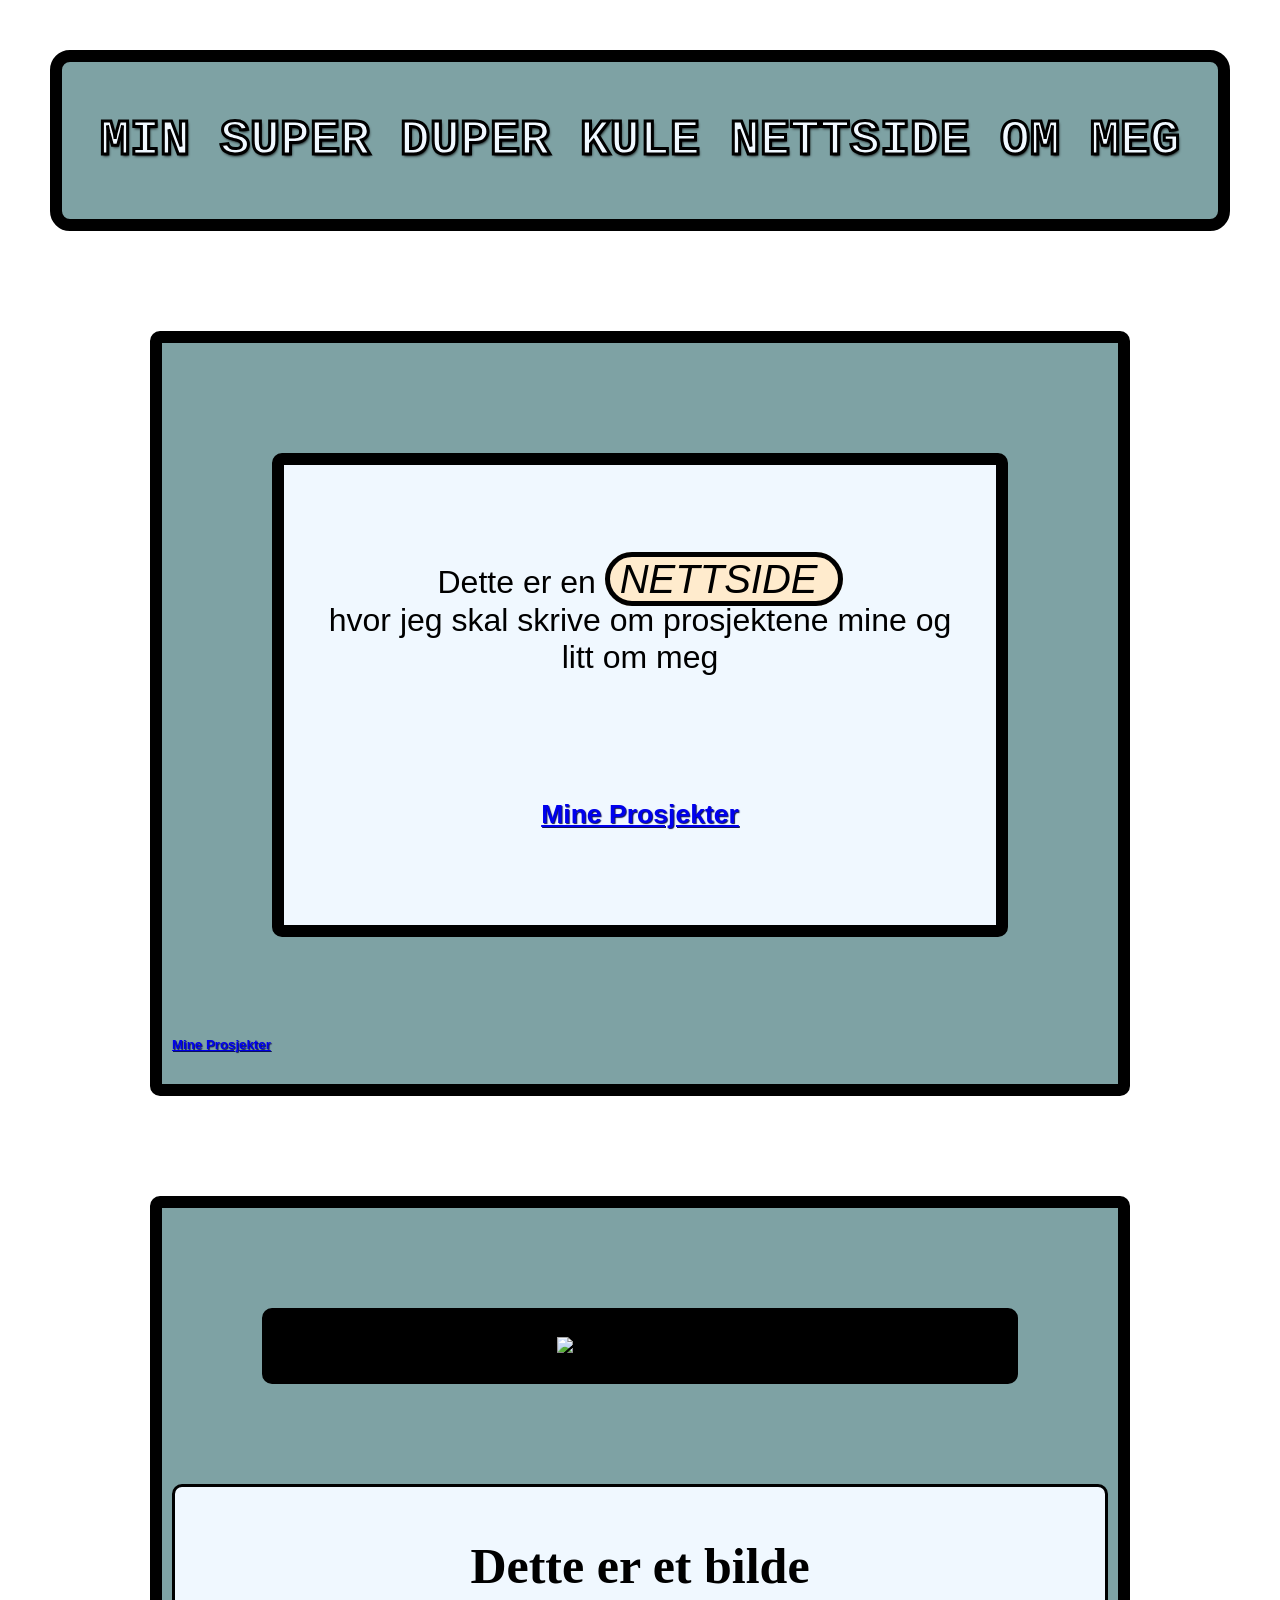
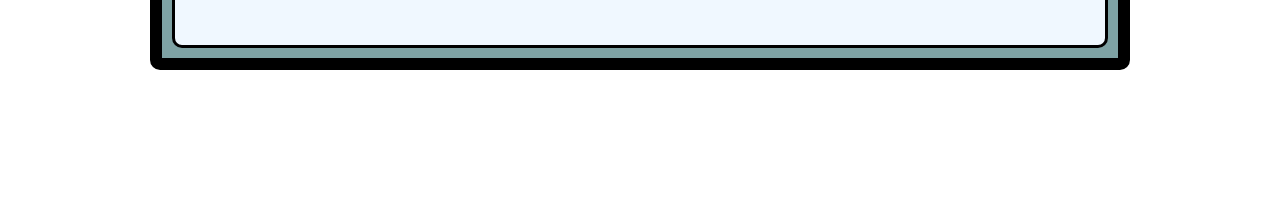
==== Oppgave.html @ 03cad28e "lagt til kontakt side" ====
<!DOCTYPE html>
<html lang="no">
<head>
    <link rel="stylesheet" href="styles.css">
    <meta charset="UTF-8">
    <meta name="viewport" content="width=device-width, initial-scale=1.0">
    <title>Min Porterfølje</title>
</head>
    
<body>
    <header>
        <h1>MIN SUPER DUPER KULE NETTSIDE OM MEG</h1>
    </header>
    
<main>


    <div class="prosjekter">
        <p>Dette er en <em>NETTSIDE</em> <br>hvor jeg skal skrive om prosjektene mine og litt om meg</p>
        <br>
        <h5><a href="prosjekter.html">Mine Prosjekter</a></h5>
        
        
        
    </div>

    <div class="kontakt">
         <h5><a href="prosjekter.html">Mine Prosjekter</a></h5>
        
    </div>
  

</main>



<footer>
  <div class="bilde">
        <p><img src="image.avif" alt="bilde av meg og venner"; width="720" height="400">
        
  </div>
  <h3>Dette er et bilde</h3>
</footer>

</body>
</html>
---- styles.css ----
h1 {
    text-align: center;
    color: aliceblue;
    font-size: 50px;
    font-family: 'Courier New', Courier, monospace;
    text-shadow: 1px 2px 3px black;
    -webkit-text-stroke: 3px black;
    margin: auto;
    background-color: rgb(126, 162, 164);
    border-radius: 20px;
    border: 12px;
    border-color: black;
    border-style: solid;
    padding-bottom: 50px;
    padding-top: 50px;
}

body {
    margin: auto;
    padding: 50px;
}

.prosjekter {
    text-align: center;
    padding-top: 50px;
    padding-bottom: 50px;
    padding-left: 15px;
    padding-right: 15px;
    background-color: aliceblue;
    margin: 100px;
    border-radius: 10px;
    border: 12px;
    border-color: black;
    border-style: solid;
    font-size: 32px;
    font-family: 'Franklin Gothic Medium', 'Arial Narrow', Arial, sans-serif;
}

main {
    background-color: rgb(126, 162, 164);
    padding: 10px;
    margin: 100px;
    border-radius: 10px;
    border: 12px;
    border-color: black;
    border-style: solid;

}


.bilde {
    text-align: center;
    padding-top: 0px;
    padding-bottom: 0px;
    padding-left: 0px;
    padding-right: 0px;
    background-color: aliceblue;
    margin: 100px;
    border-radius: 10px;
    border: px;
    border-color: black;
    border-style: solid;
    background-color: black;
}

em {
    font-family: 'Lucida Sans', 'Lucida Sans Regular', 'Lucida Grande', 'Lucida Sans Unicode', Geneva, Verdana, sans-serif;
    font-size: 40px;
    border: 5px;
    padding-left: 10px;
    padding-right: 20px;
    border-color: rgb(0, 0, 0);
    border-style: solid;
    border-radius: 200px;
    text-align: left;
    margin: auto;
    background-color: blanchedalmond;
}


footer {
    padding: 0px;
    margin: 100px;
    margin-top: 0px;
    border-radius: 10px;
    border: 12px;
    border-color: black;
    border-style: solid;
    background-color: rgb(126, 162, 164);
}


h5 {
    font-family: 'Gill Sans', 'Gill Sans MT', Calibri, 'Trebuchet MS', sans-serif;
    text-shadow: 1px 1px 1px rgb(13, 19, 88);
    color: red;
}


h3 {
    font-size: 50px;
    text-align: center;
    padding-bottom: 50px;
    padding-top: 50px;
    padding-left: 100px;
    padding-right: 100px;
    background-color: aliceblue;
    margin-top: 0px;
    margin-bottom: 20px;
    margin: 10px;
    border-radius: 10px;
    border-color: black;
    border-style: solid;
}



.IT {
    text-align: center;
    color: black;
    background-color: rgb(126, 162, 164);
    margin: auto;
    border-radius: 10px;
    border: 10px;
    border-style: solid;
    font-size: 30px;
    font-family: 'Franklin Gothic Medium', 'Arial Narrow', Arial, sans-serif;
    padding: auto;

}


.MP {
    text-align: center;
    color: white;
    font-family: 'Franklin Gothic Medium', 'Arial Narrow', Arial, sans-serif;
    padding: auto;
    margin: auto;
    font-size: 28px;
}


p {
    color: black;
    padding: 10px;
}


h2 {
    text-align: center;
    padding: 0px;
    margin: 0px;
    font-size: 10;
}
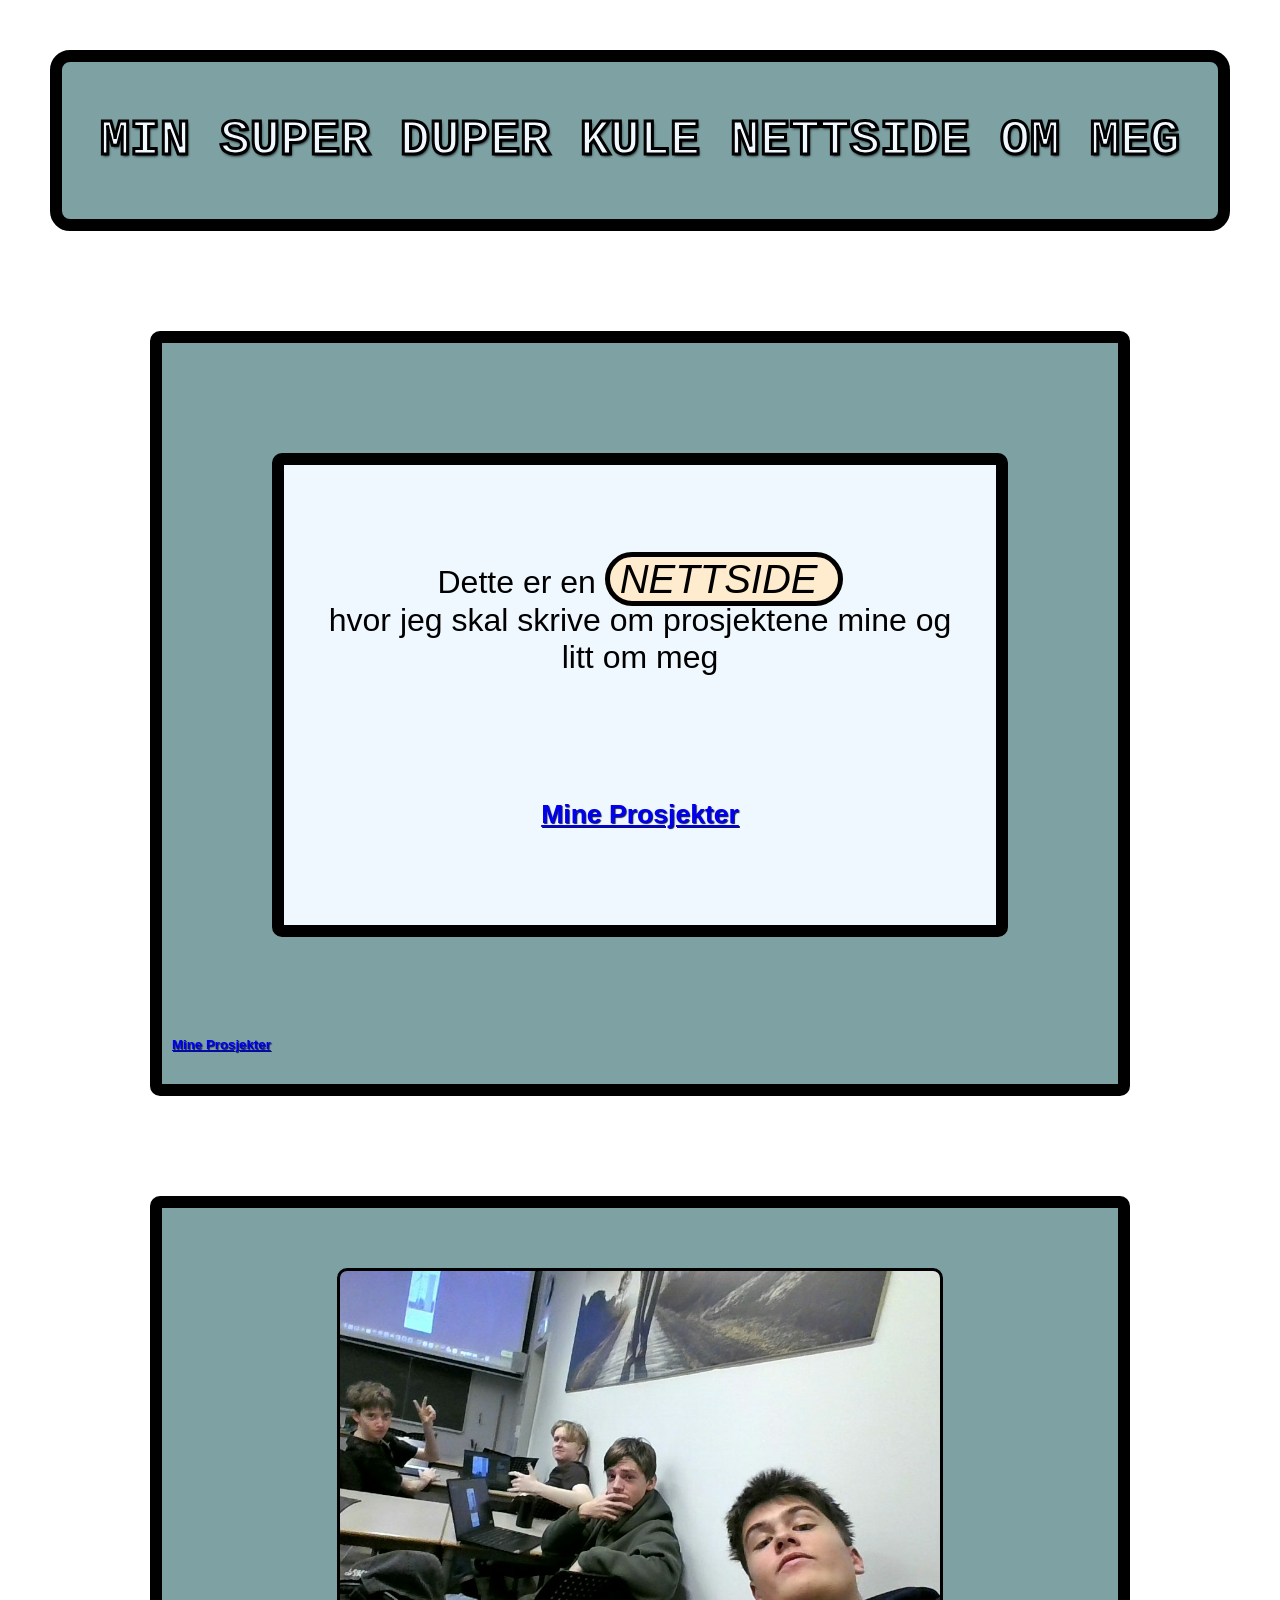
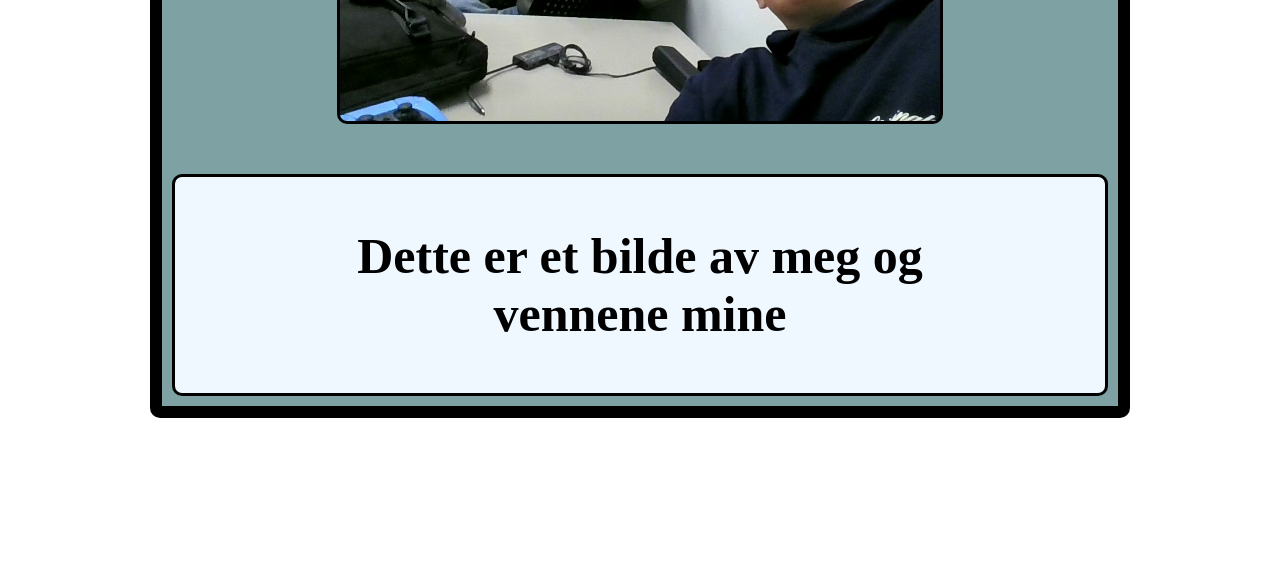
==== commit 99444ecd: "fiksa sånn at bildet er fungerende overlat" ====
--- a/Oppgave.html
+++ b/Oppgave.html
@@ -25,7 +25,7 @@
     </div>
 
     <div class="kontakt">
-         <h5><a href="prosjekter.html">Mine Prosjekter</a></h5>
+         <h5><a href="kontakt.html">Mine Prosjekter</a></h5>
         
     </div>
   
@@ -36,10 +36,10 @@
 
 <footer>
   <div class="bilde">
-        <p><img src="image.avif" alt="bilde av meg og venner"; width="720" height="400">
+        
         
   </div>
-  <h3>Dette er et bilde</h3>
+  <h3>Dette er et bilde av meg og vennene mine</h3>
 </footer>
 
 </body>
--- a/styles.css
+++ b/styles.css
@@ -49,19 +49,24 @@
 
 
 .bilde {
-    text-align: center;
-    padding-top: 0px;
-    padding-bottom: 0px;
-    padding-left: 0px;
-    padding-right: 0px;
-    background-color: aliceblue;
-    margin: 100px;
+    margin: auto;
+    margin-top: 60px;
+    margin-bottom: 50px;
+    image-rendering: 10px;
     border-radius: 10px;
-    border: px;
-    border-color: black;
     border-style: solid;
-    background-color: black;
+    
+    /* alt under inni bilde er ai som har hjelpet meg */ /* jeg brukte også ai for å finne ut av hvordan man brukte en komentar*/
+    width: 100%;
+    max-width: 600px;
+    aspect-ratio: 4 / 3;
+    background-image: url("image.avif");
+    background-size: cover;
+    background-position: center;
+    background-repeat: no-repeat;
 }
+
+
 
 em {
     font-family: 'Lucida Sans', 'Lucida Sans Regular', 'Lucida Grande', 'Lucida Sans Unicode', Geneva, Verdana, sans-serif;
@@ -151,4 +156,9 @@
     padding: 0px;
     margin: 0px;
     font-size: 10;
-}+}
+
+
+ img {
+
+ }
